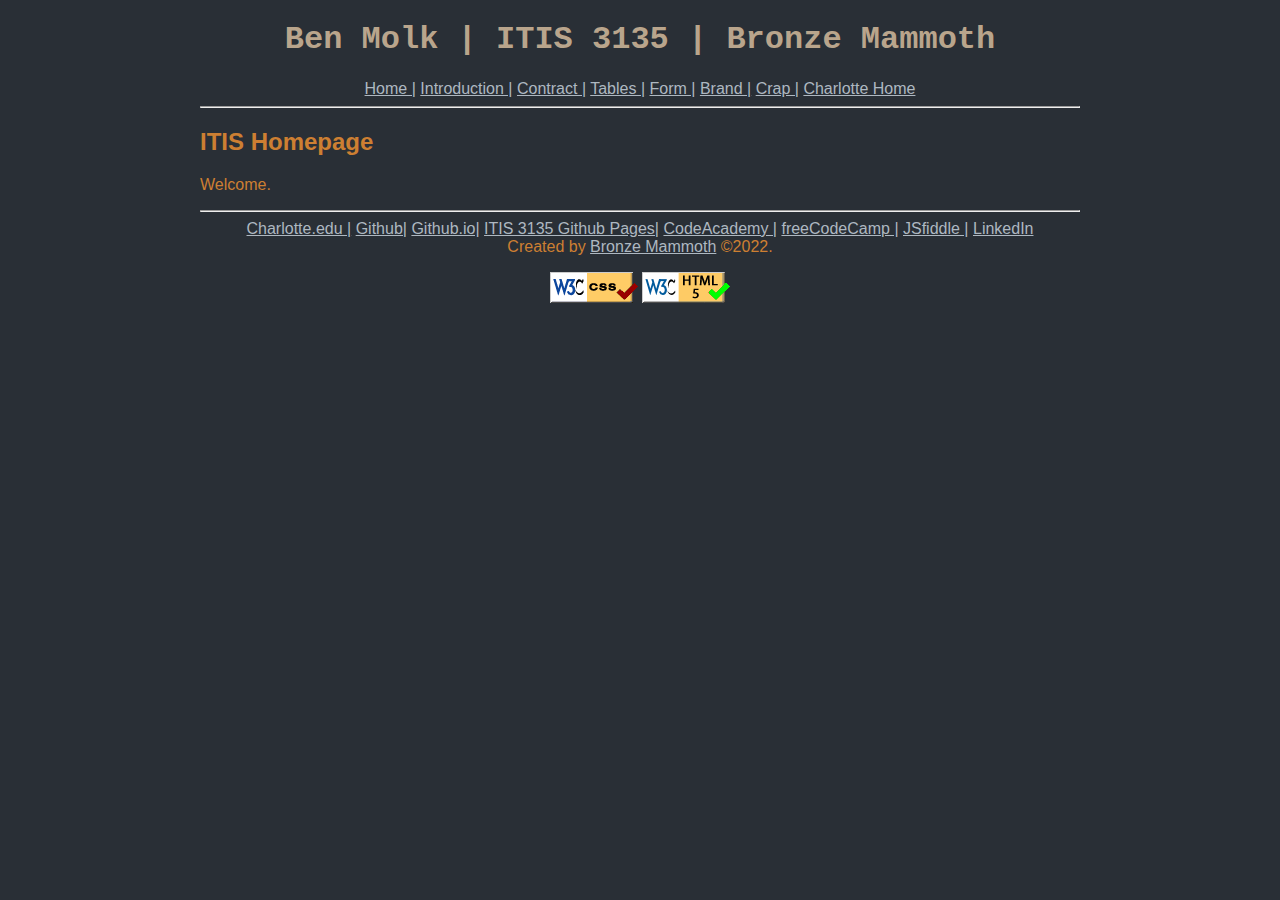
==== itis3135/index.html @ 4b6b6e58 "Fixed crap file path" ====
<!DOCTYPE html>
<htlm lang = "en-US"> 
<head>
    <meta charset = "uft-8">
    <title>Ben Molk | ITIS 3135 |  Bronze Mammoth Home</title>
    <link href = "styles/default.css" type = "text/css" rel = "stylesheet">
</head>
<body>
    <header>
        <h1>Ben Molk | ITIS 3135 |  Bronze Mammoth</h1>
    </header>
        <nav>
            <a href = "./">Home |</a>
            <a href = "introduction.html">Introduction |</a>
            <a href = "contract.html">Contract |</a>
            <a href = "table.html">Tables |</a>
            <a href = "form.html">Form |</a>
            <a href = "brand.html">Brand |</a>
            <a href = "stuff/CraP.html">Crap |</a>
            <a href = "/">Charlotte Home</a>
        </nav>
        <hr>
    <main>
        <h2> ITIS Homepage</h2>
        <p>Welcome</a>.</p>
    </main>
    <hr>
    <footer>
        <nav>
            <a href = "https://webpages.charlotte.edu/bmolk/">Charlotte.edu |</a>
            <a href = "https://github.com/Bmolk">Github|</a>
            <a href = "https://bmolk.github.io/">Github.io|</a>
            <a href = "https://bmolk.github.io/itis3135/">ITIS 3135 Github Pages|</a>
            <a href = "https://www.codecademy.com/profiles/Bmolk">CodeAcademy |</a>
            <a href = "https://www.freecodecamp.org/Bmolk">freeCodeCamp |</a>
            <a href = "https://jsfiddle.net/user/Bmolk/fiddles">JSfiddle |</a>
            <a href = "https://www.linkedin.com/in/benjamin-molk-584392207/">LinkedIn</a>
        </nav>
        Created by <a href = "bronzemammoth.co/index.html">Bronze Mammoth</a> &copy;2022.
        <p>
            <img src="images/button_validation_css.jpg">
            <img src="images/button_validation_html5.jpg">
        </p>
    </footer>
    </body>
</htlm>
---- itis3135/styles/default.css ----
body
{
    font-family: Tahoma, sans-serif;
    color: #CD7F32;
    background-color: #292F36;
    margin-right: 200px;
    margin-left: 200px;
}

a{ color: #AEB8C1; }
a:hover { color: #EEF0F2; }

header{
    font-family: Courier, serif;
    text-align: center;
    color: #b9a58c;
}

nav{text-align: center;}

table {
    table-layout: fixed;
    width: 100%;
    border: 3px solid #CD7F32;
}

thead th:nth-child(1) {
    width: 30%;
}
thead th:nth-child(2) {
    width: 20%;
}
thead th:nth-child(3) {
    width: 15%;
}
thead th:nth-child(4) {
    width: 35%;
}
th, td {
    padding: 20px;
}
tbody tr:nth-child(odd) {
    background-color: #633D18;
}
tbody tr:nth-child(even) {
    background-color: #EBCCAD;
}

input[type = text] {
    box-sizing: border-box;
    border: 2px solid #CD7F32;
    border-radius: 10px;
    font-size: 12px;
    background-color: #AEB8C1;
}

footer{text-align: center;}
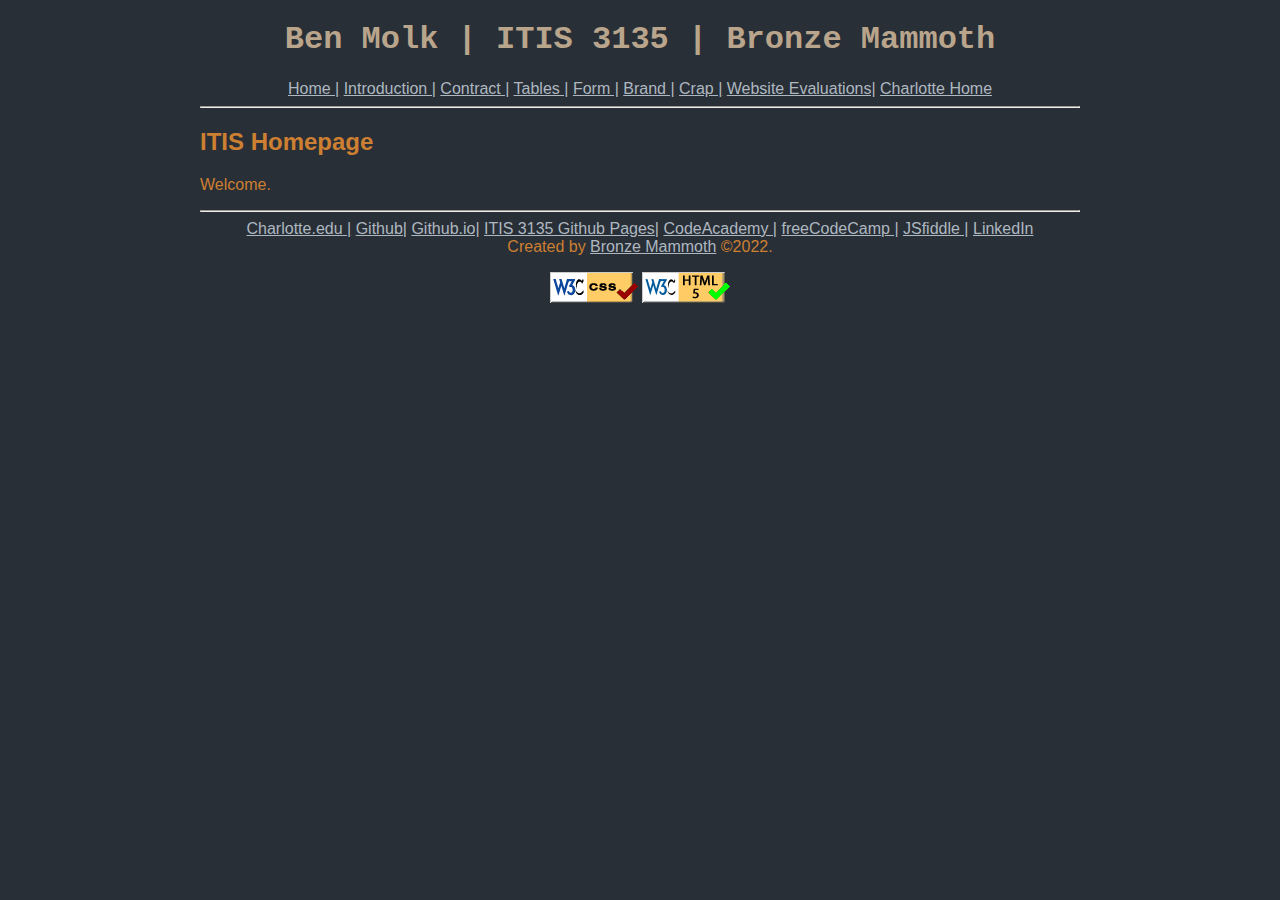
==== commit c01cfa30: "links to web eval" ====
--- a/itis3135/index.html
+++ b/itis3135/index.html
@@ -17,6 +17,7 @@
             <a href = "form.html">Form |</a>
             <a href = "brand.html">Brand |</a>
             <a href = "stuff/CraP.html">Crap |</a>
+            <a href = "website_evaluations.html">Website Evaluations|</a>
             <a href = "/">Charlotte Home</a>
         </nav>
         <hr>
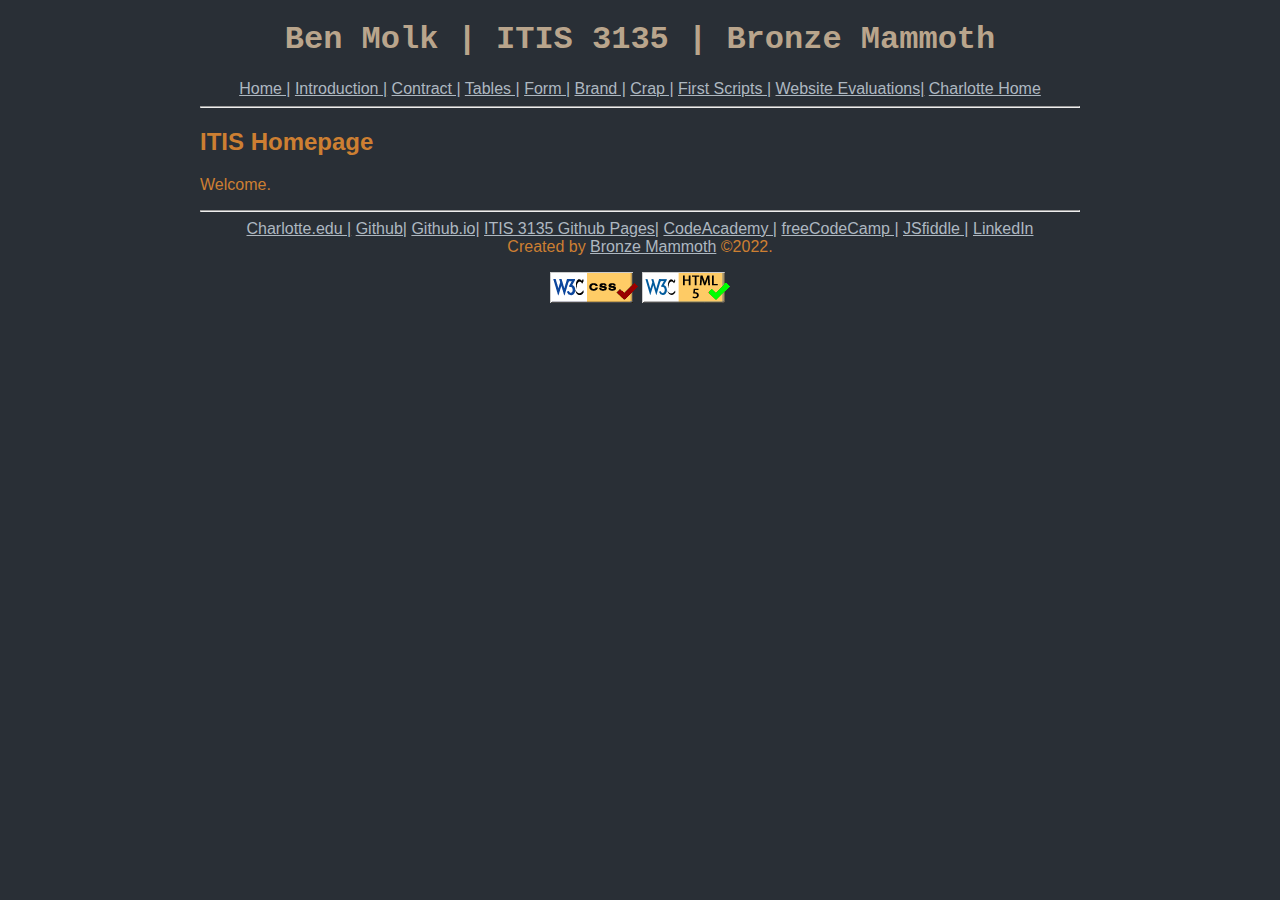
==== commit d19bb1a9: "Added first scripts page" ====
--- a/itis3135/index.html
+++ b/itis3135/index.html
@@ -17,6 +17,7 @@
             <a href = "form.html">Form |</a>
             <a href = "brand.html">Brand |</a>
             <a href = "stuff/CraP.html">Crap |</a>
+            <a href = "firstscripts.html">First Scripts |</a>
             <a href = "website_evaluations.html">Website Evaluations|</a>
             <a href = "/">Charlotte Home</a>
         </nav>
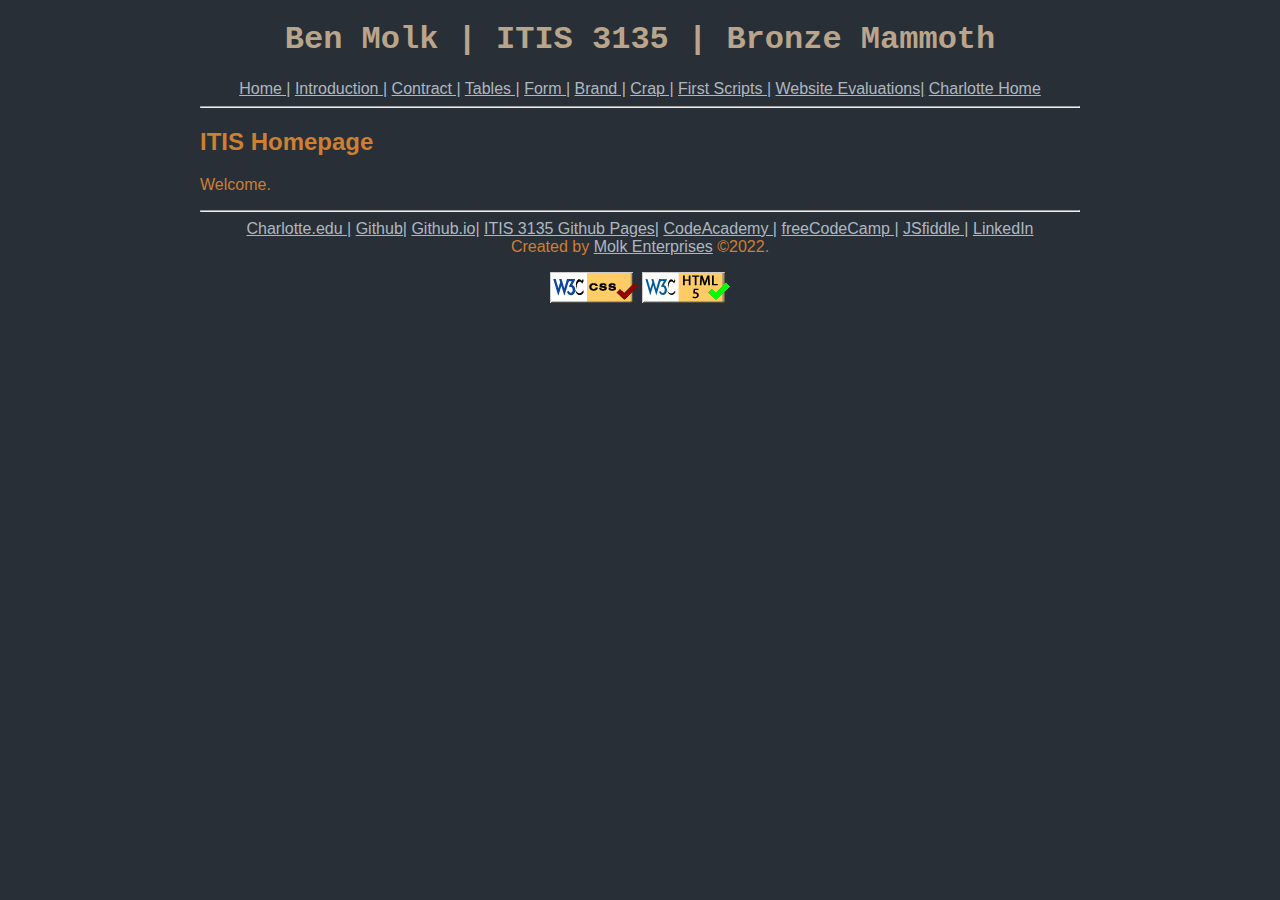
==== commit 41ce918f: "changed company link to molk enterprises" ====
--- a/itis3135/index.html
+++ b/itis3135/index.html
@@ -38,7 +38,7 @@
             <a href = "https://jsfiddle.net/user/Bmolk/fiddles">JSfiddle |</a>
             <a href = "https://www.linkedin.com/in/benjamin-molk-584392207/">LinkedIn</a>
         </nav>
-        Created by <a href = "bronzemammoth.co/index.html">Bronze Mammoth</a> &copy;2022.
+        Created by <a href = "bronzemammoth.co/index.html">Molk Enterprises</a> &copy;2022.
         <p>
             <img src="images/button_validation_css.jpg">
             <img src="images/button_validation_html5.jpg">
--- a/itis3135/styles/default.css
+++ b/itis3135/styles/default.css
@@ -16,7 +16,10 @@
     color: #b9a58c;
 }
 
-nav{text-align: center;}
+nav{
+    font-family: Tahoma, sans-serif;
+    text-align: center;
+}
 
 table {
     table-layout: fixed;
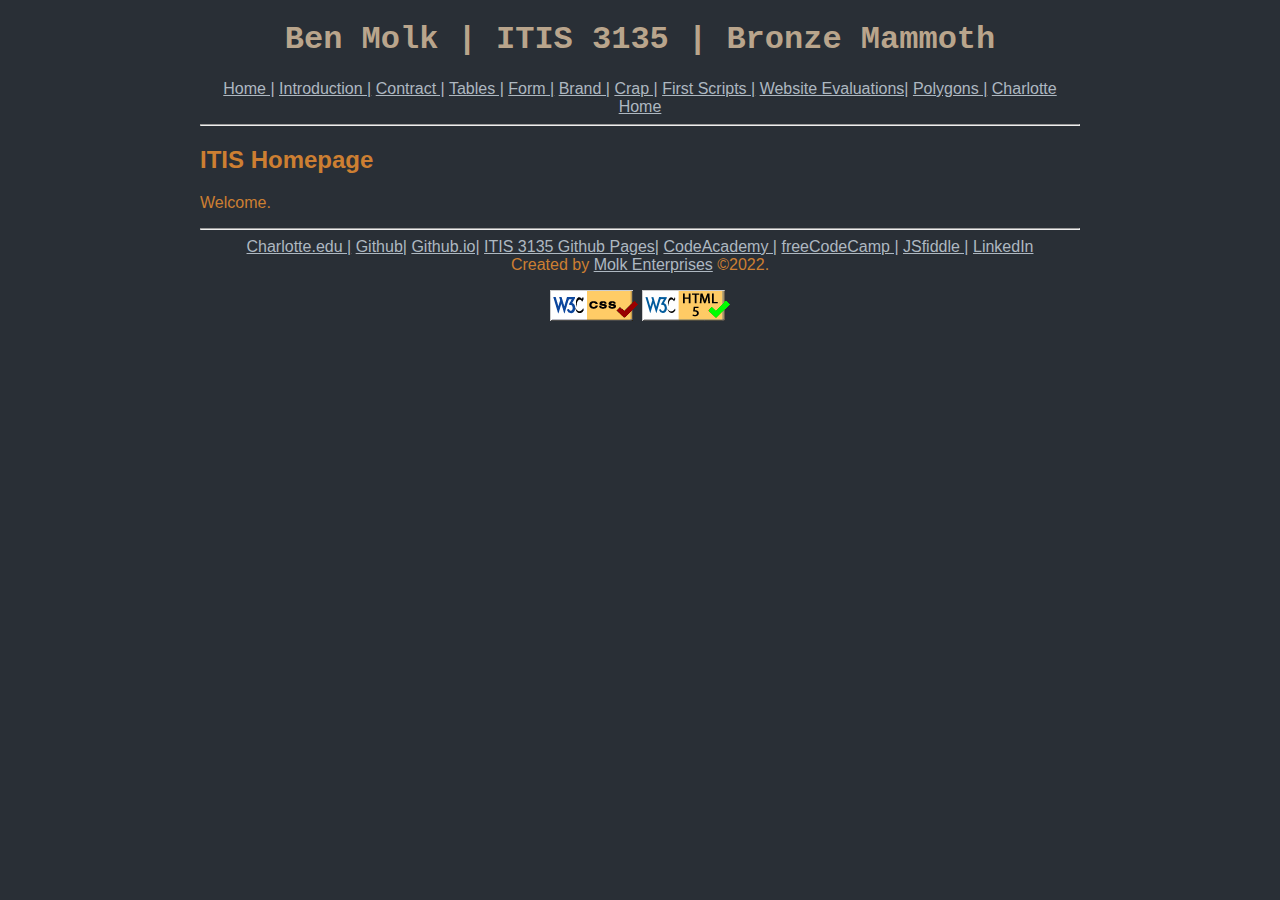
==== commit 65e036ae: "Added polygon page" ====
--- a/itis3135/index.html
+++ b/itis3135/index.html
@@ -19,6 +19,7 @@
             <a href = "stuff/CraP.html">Crap |</a>
             <a href = "firstscripts.html">First Scripts |</a>
             <a href = "website_evaluations.html">Website Evaluations|</a>
+            <a href = "polygon.html">Polygons |</a>
             <a href = "/">Charlotte Home</a>
         </nav>
         <hr>
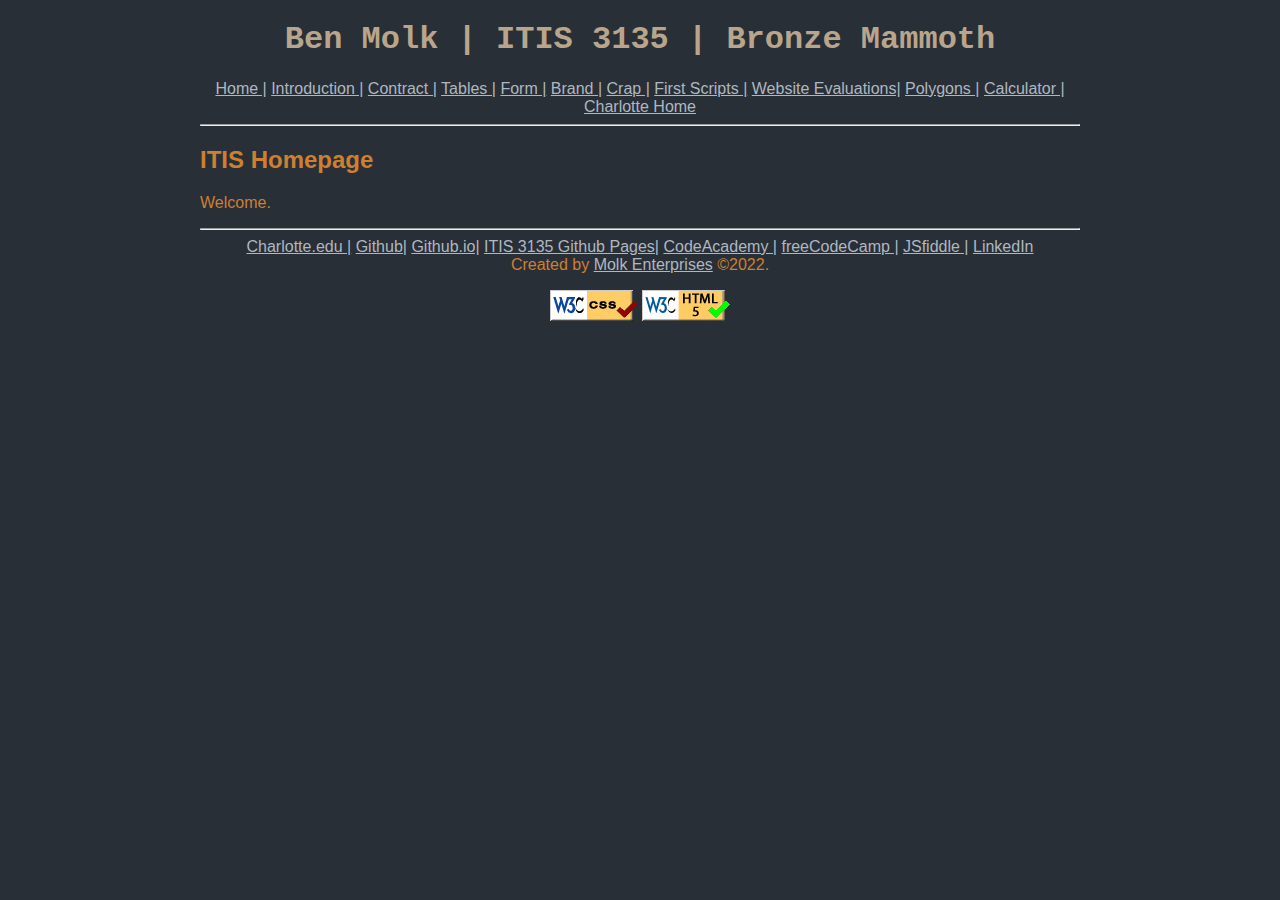
==== commit a81881b2: "Update index.html" ====
--- a/itis3135/index.html
+++ b/itis3135/index.html
@@ -1,49 +1,52 @@
 <!DOCTYPE html>
-<htlm lang = "en-US"> 
-<head>
-    <meta charset = "uft-8">
-    <title>Ben Molk | ITIS 3135 |  Bronze Mammoth Home</title>
-    <link href = "styles/default.css" type = "text/css" rel = "stylesheet">
-</head>
-<body>
-    <header>
-        <h1>Ben Molk | ITIS 3135 |  Bronze Mammoth</h1>
-    </header>
+<htlm lang="en-US">
+
+    <head>
+        <meta charset="uft-8">
+        <title>Ben Molk | ITIS 3135 | Bronze Mammoth Home</title>
+        <link href="styles/default.css" type="text/css" rel="stylesheet">
+    </head>
+
+    <body>
+        <header>
+            <h1>Ben Molk | ITIS 3135 | Bronze Mammoth</h1>
+        </header>
         <nav>
-            <a href = "./">Home |</a>
-            <a href = "introduction.html">Introduction |</a>
-            <a href = "contract.html">Contract |</a>
-            <a href = "table.html">Tables |</a>
-            <a href = "form.html">Form |</a>
-            <a href = "brand.html">Brand |</a>
-            <a href = "stuff/CraP.html">Crap |</a>
-            <a href = "firstscripts.html">First Scripts |</a>
-            <a href = "website_evaluations.html">Website Evaluations|</a>
-            <a href = "polygon.html">Polygons |</a>
-            <a href = "/">Charlotte Home</a>
+            <a href="./">Home |</a>
+            <a href="introduction.html">Introduction |</a>
+            <a href="contract.html">Contract |</a>
+            <a href="table.html">Tables |</a>
+            <a href="form.html">Form |</a>
+            <a href="brand.html">Brand |</a>
+            <a href="stuff/CraP.html">Crap |</a>
+            <a href="firstscripts.html">First Scripts |</a>
+            <a href="website_evaluations.html">Website Evaluations|</a>
+            <a href="polygon.html">Polygons |</a>
+            <a href="calculator_fcc.html">Calculator |</a>
+            <a href="/">Charlotte Home</a>
         </nav>
         <hr>
-    <main>
-        <h2> ITIS Homepage</h2>
-        <p>Welcome</a>.</p>
-    </main>
-    <hr>
-    <footer>
-        <nav>
-            <a href = "https://webpages.charlotte.edu/bmolk/">Charlotte.edu |</a>
-            <a href = "https://github.com/Bmolk">Github|</a>
-            <a href = "https://bmolk.github.io/">Github.io|</a>
-            <a href = "https://bmolk.github.io/itis3135/">ITIS 3135 Github Pages|</a>
-            <a href = "https://www.codecademy.com/profiles/Bmolk">CodeAcademy |</a>
-            <a href = "https://www.freecodecamp.org/Bmolk">freeCodeCamp |</a>
-            <a href = "https://jsfiddle.net/user/Bmolk/fiddles">JSfiddle |</a>
-            <a href = "https://www.linkedin.com/in/benjamin-molk-584392207/">LinkedIn</a>
-        </nav>
-        Created by <a href = "bronzemammoth.co/index.html">Molk Enterprises</a> &copy;2022.
-        <p>
-            <img src="images/button_validation_css.jpg">
-            <img src="images/button_validation_html5.jpg">
-        </p>
-    </footer>
+        <main>
+            <h2> ITIS Homepage</h2>
+            <p>Welcome</a>.</p>
+        </main>
+        <hr>
+        <footer>
+            <nav>
+                <a href="https://webpages.charlotte.edu/bmolk/">Charlotte.edu |</a>
+                <a href="https://github.com/Bmolk">Github|</a>
+                <a href="https://bmolk.github.io/">Github.io|</a>
+                <a href="https://bmolk.github.io/itis3135/">ITIS 3135 Github Pages|</a>
+                <a href="https://www.codecademy.com/profiles/Bmolk">CodeAcademy |</a>
+                <a href="https://www.freecodecamp.org/Bmolk">freeCodeCamp |</a>
+                <a href="https://jsfiddle.net/user/Bmolk/fiddles">JSfiddle |</a>
+                <a href="https://www.linkedin.com/in/benjamin-molk-584392207/">LinkedIn</a>
+            </nav>
+            Created by <a href="bronzemammoth.co/index.html">Molk Enterprises</a> &copy;2022.
+            <p>
+                <img src="images/button_validation_css.jpg">
+                <img src="images/button_validation_html5.jpg">
+            </p>
+        </footer>
     </body>
 </htlm>--- a/itis3135/styles/default.css
+++ b/itis3135/styles/default.css
@@ -57,4 +57,13 @@
     background-color: #AEB8C1;
 }
 
+.calculator__keys { 
+    display: grid;  
+}
+
+button{
+    color:#292F36;
+    background-color:#CD7F32;
+}
+
 footer{text-align: center;}
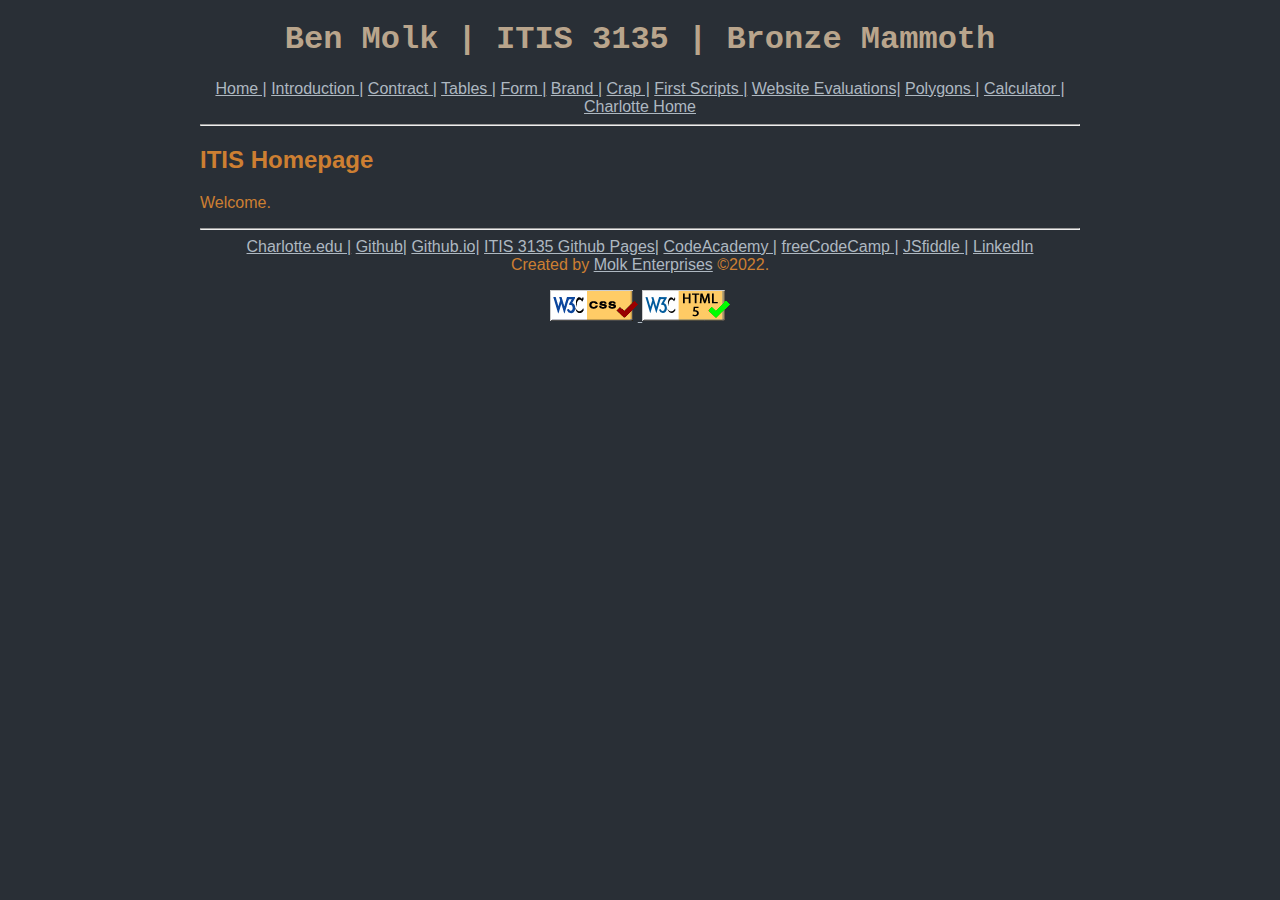
==== commit c1bb2440: "added validation" ====
--- a/itis3135/index.html
+++ b/itis3135/index.html
@@ -44,8 +44,12 @@
             </nav>
             Created by <a href="bronzemammoth.co/index.html">Molk Enterprises</a> &copy;2022.
             <p>
-                <img src="images/button_validation_css.jpg">
-                <img src="images/button_validation_html5.jpg">
+                <a href="https://validator.w3.org/check?uri=referer">
+                    <img src="images/button_validation_css.jpg">
+                </a>
+                <a href="https://validator.w3.org/check?uri=referer">
+                    <img src="images/button_validation_html5.jpg">
+                </a>
             </p>
         </footer>
     </body>
--- a/itis3135/styles/default.css
+++ b/itis3135/styles/default.css
@@ -49,7 +49,8 @@
     background-color: #EBCCAD;
 }
 
-input[type = text] {
+
+.form-input {
     box-sizing: border-box;
     border: 2px solid #CD7F32;
     border-radius: 10px;
@@ -57,13 +58,66 @@
     background-color: #AEB8C1;
 }
 
-.calculator__keys { 
-    display: grid;  
+
+
+
+
+
+
+
+
+
+
+
+
+
+.calculator {
+    width: 400px;
 }
 
-button{
-    color:#292F36;
-    background-color:#CD7F32;
+.calculator-screen{
+    width: 92%;
+    font-size: 4rem;
+    height: 80px;
+    border: none;
+    background-color: #252525;
+    color: #fff;
+    text-align: right;
+    padding-right: 20px;
+    padding-left: 10px;
+}
+
+button {
+    height: 60px;
+    background-color: #fff;
+    border-radius: 3px;
+    border: 1px solid #c4c4c4;
+    font-size: 2rem;
+    color: #333;
+    box-shadow: inset 0 0 0 1px rgba(255,255,255,.05), inset 0 1px 0 0 rgba(255,255,255,.45), inset 0 -1px 0 0 rgba(255,255,255,.15), 0 1px 0 0 rgba(255,255,255,.15);
+    text-shadow: 0 1px rgba(255,255,255,.4);
+}
+
+button:hover {
+    background-color: #eaeaea;
+}
+
+.equal-sign {
+    background-color: #CD7F32;
+    color: #fff;
+    height: 100%;
+    grid-area: 2 / 4 / 6 / 5;
+}
+
+.equal-sign:hover {
+    background-color: #af661c;
+}
+
+.calculator-keys {
+    display: grid;
+    grid-template-columns: repeat(4, 1fr);
+    grid-gap: 2px;
+    padding: 2px;
 }
 
 footer{text-align: center;}
